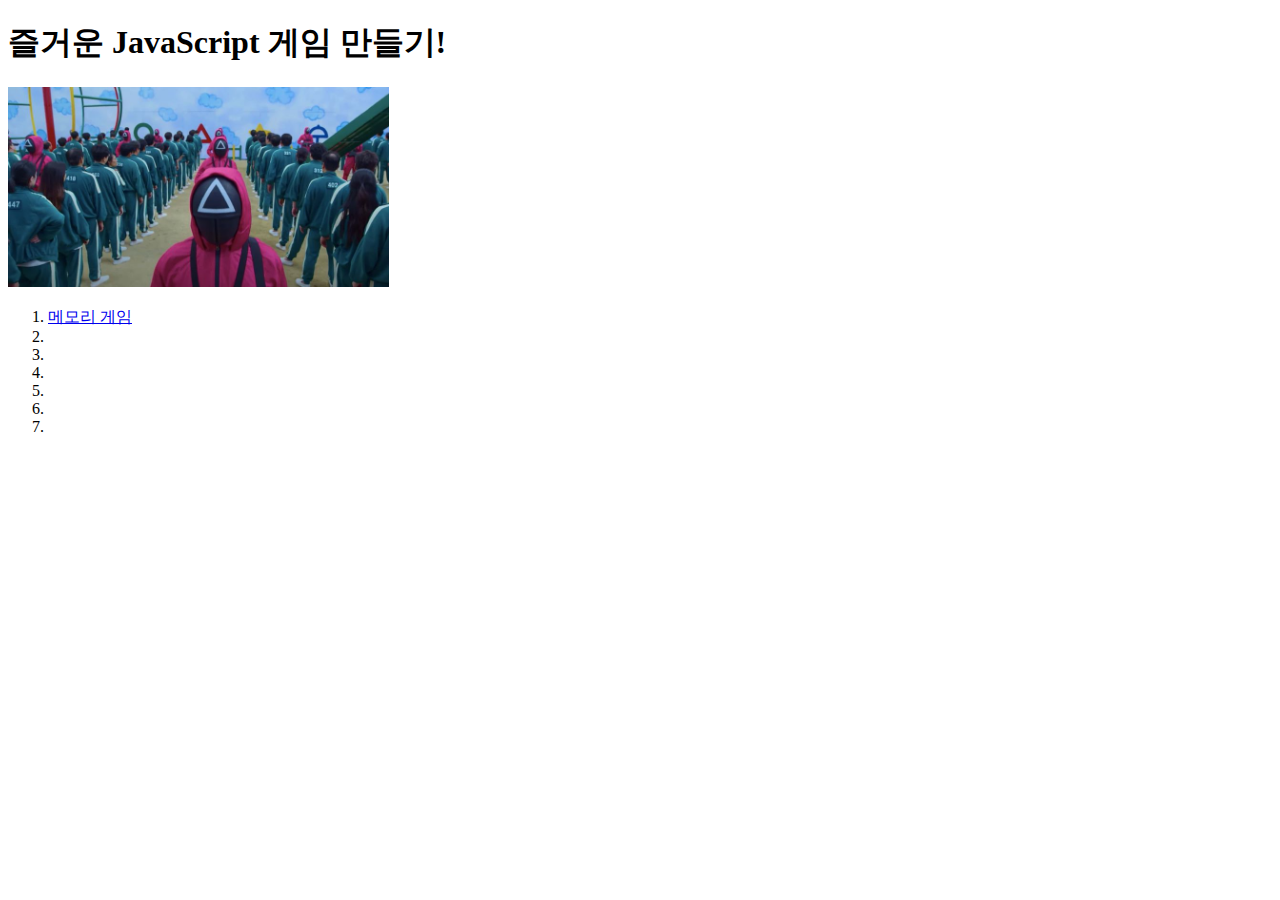
==== index.html @ fb845fea "211020" ====
<!DOCTYPE html>
<html lang="en">

<head>
    <meta charset="UTF-8">
    <meta http-equiv="X-UA-Compatible" content="IE=edge">
    <meta name="viewport" content="width=device-width, initial-scale=1.0">
    <title>js-games</title>
</head>

<body>
    <h1>즐거운 JavaScript 게임 만들기!</h1>
    <img src="./public/main.jpeg" alt="오징어게임메인" height="200">
    <ol>
        <li><a href="./html/1-memory-game.html">메모리 게임</a></li>
        <li><a href=""></a></li>
        <li><a href=""></a></li>
        <li><a href=""></a></li>
        <li><a href=""></a></li>
        <li><a href=""></a></li>
        <li><a href=""></a></li>
    </ol>
</body>

</html>
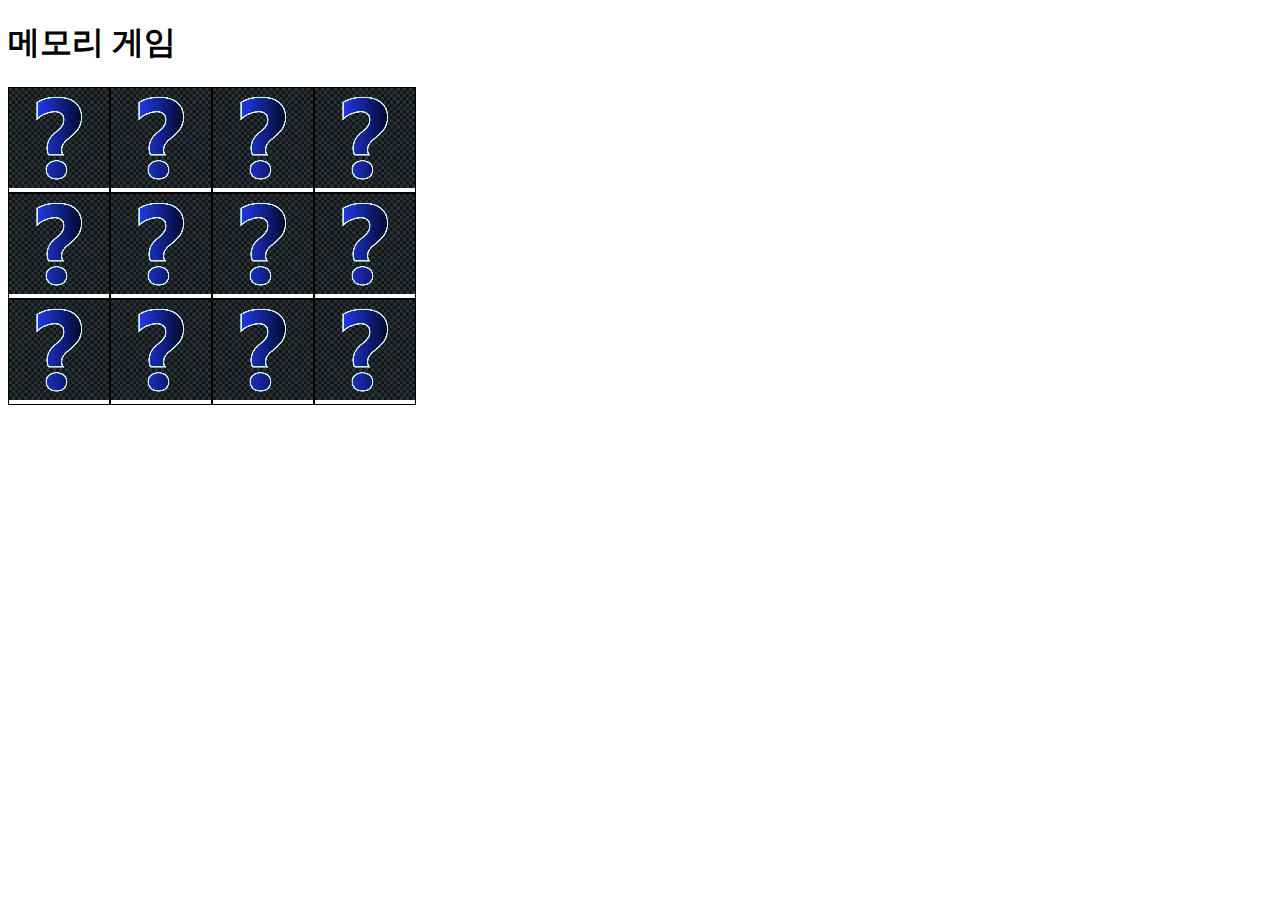
==== commit 3ab14b8a: "211025" ====
--- a/index.html
+++ b/index.html
@@ -5,21 +5,33 @@
     <meta charset="UTF-8">
     <meta http-equiv="X-UA-Compatible" content="IE=edge">
     <meta name="viewport" content="width=device-width, initial-scale=1.0">
-    <title>js-games</title>
+    <link rel="stylesheet" href="./index.css">
+    <script src="./index.js"></script>
+    <title>Memory game</title>
 </head>
 
 <body>
-    <h1>즐거운 JavaScript 게임 만들기!</h1>
-    <img src="./public/main.jpeg" alt="오징어게임메인" height="200">
-    <ol>
-        <li><a href="./html/1-memory-game.html">메모리 게임</a></li>
-        <li><a href=""></a></li>
-        <li><a href=""></a></li>
-        <li><a href=""></a></li>
-        <li><a href=""></a></li>
-        <li><a href=""></a></li>
-        <li><a href=""></a></li>
-    </ol>
+    <h1>메모리 게임</h1>
+    <div class="container">
+        <div class="row">
+            <div class="column" onclick="flip(0)"></div>
+            <div class="column" onclick="flip(1)"></div>
+            <div class="column" onclick="flip(2)"></div>
+            <div class="column" onclick="flip(3)"></div>
+        </div>
+        <div class="row">
+            <div class="column" onclick="flip(4)"></div>
+            <div class="column" onclick="flip(5)"></div>
+            <div class="column" onclick="flip(6)"></div>
+            <div class="column" onclick="flip(7)"></div>
+        </div>
+        <div class="row">
+            <div class="column" onclick="flip(8)"></div>
+            <div class="column" onclick="flip(9)"></div>
+            <div class="column" onclick="flip(10)"></div>
+            <div class="column" onclick="flip(11)"></div>
+        </div>
+    </div>
 </body>
 
 </html>--- a/index.css
+++ b/index.css
@@ -0,0 +1,13 @@
+.container {
+  height: 300px;
+  width: 400px;
+  display: grid;
+  grid-template-rows: 1fr 1fr 1fr;
+}
+.row {
+  display: grid;
+  grid-template-columns: 1fr 1fr 1fr 1fr;
+}
+.column {
+    border: 1px solid black;
+}
